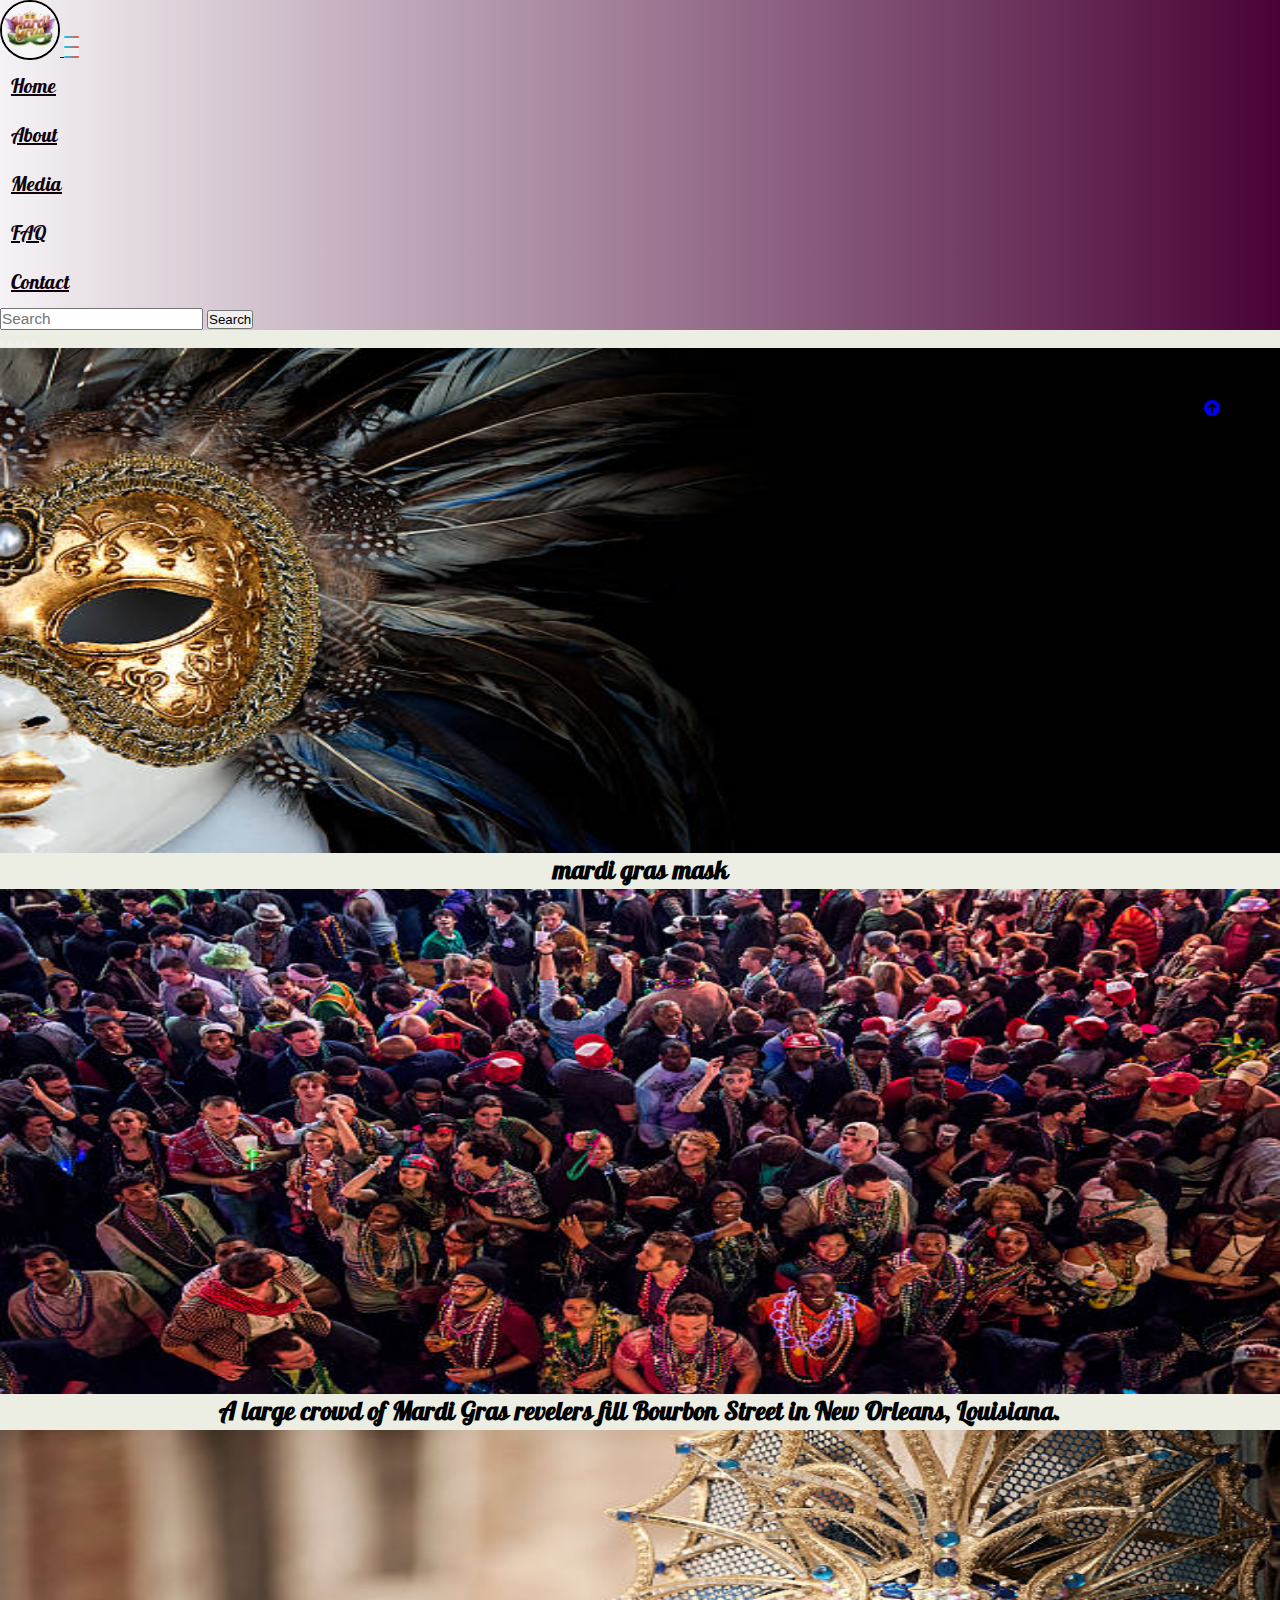
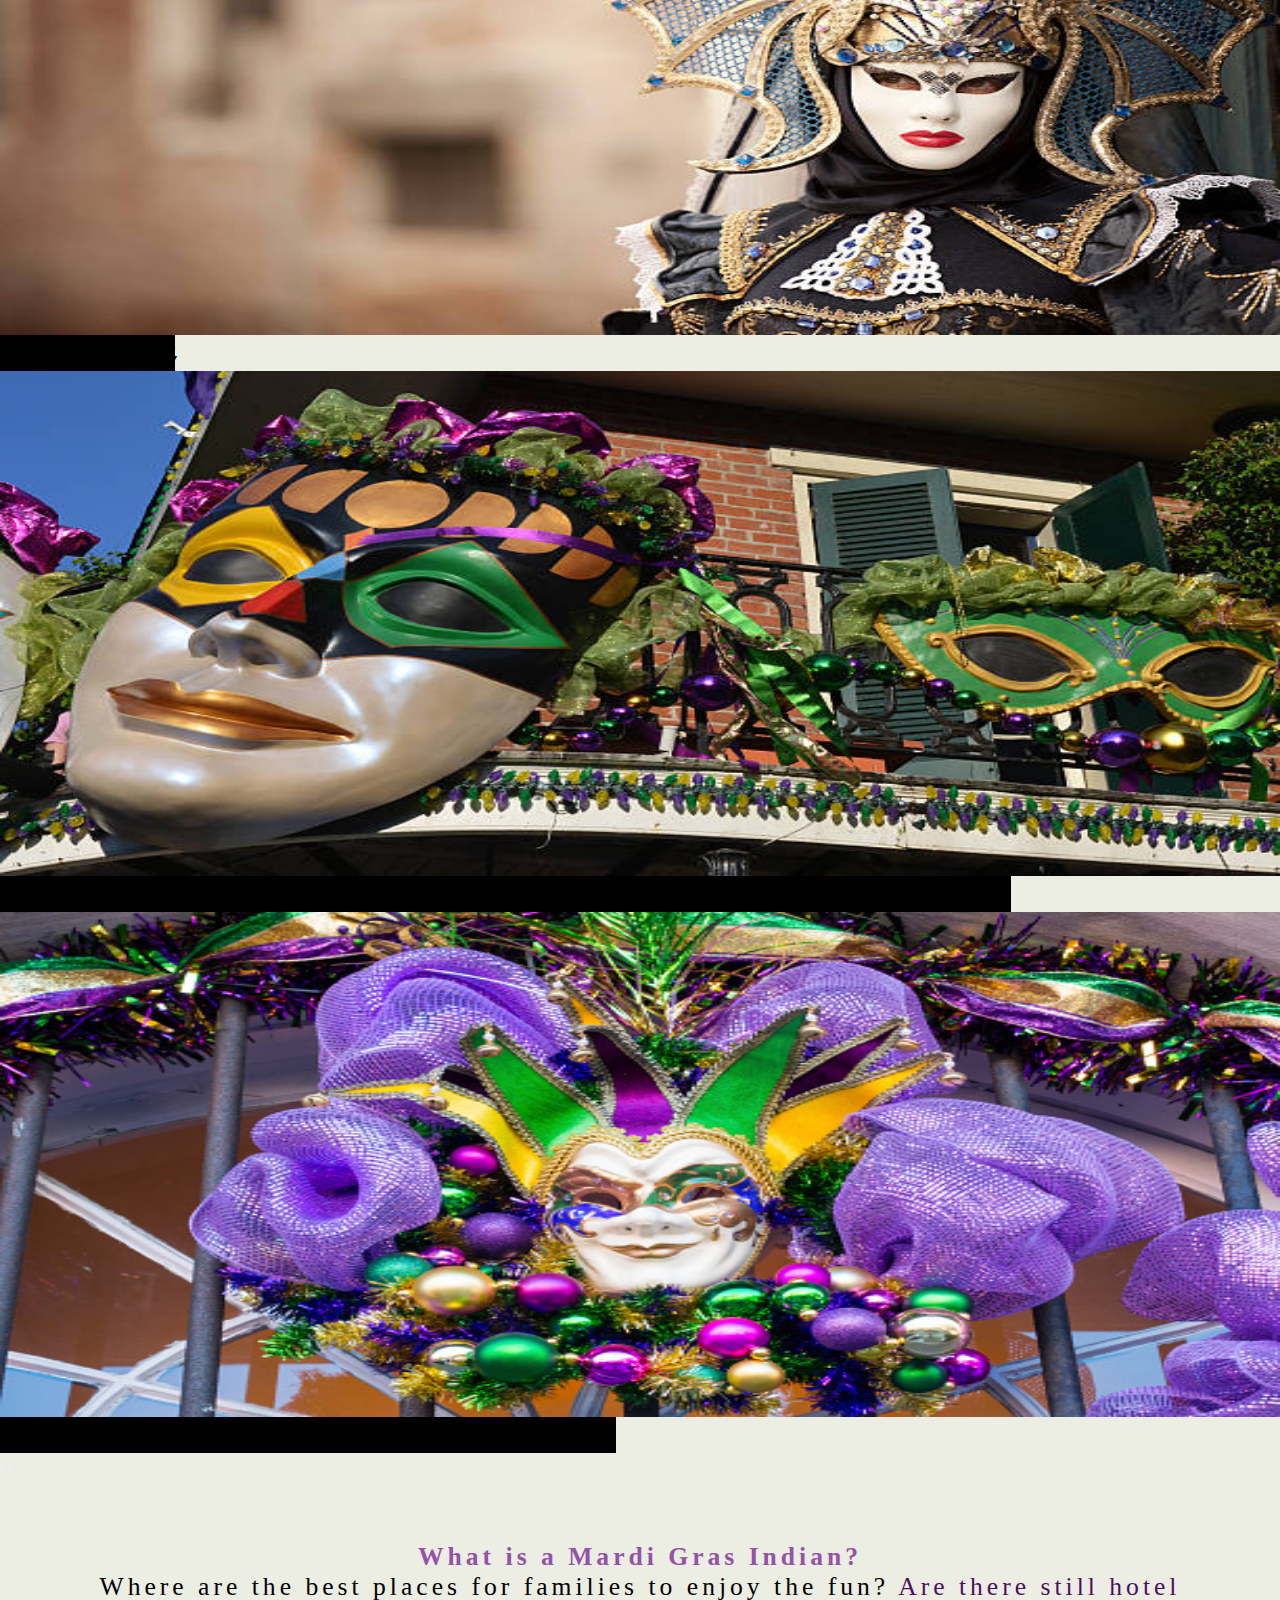
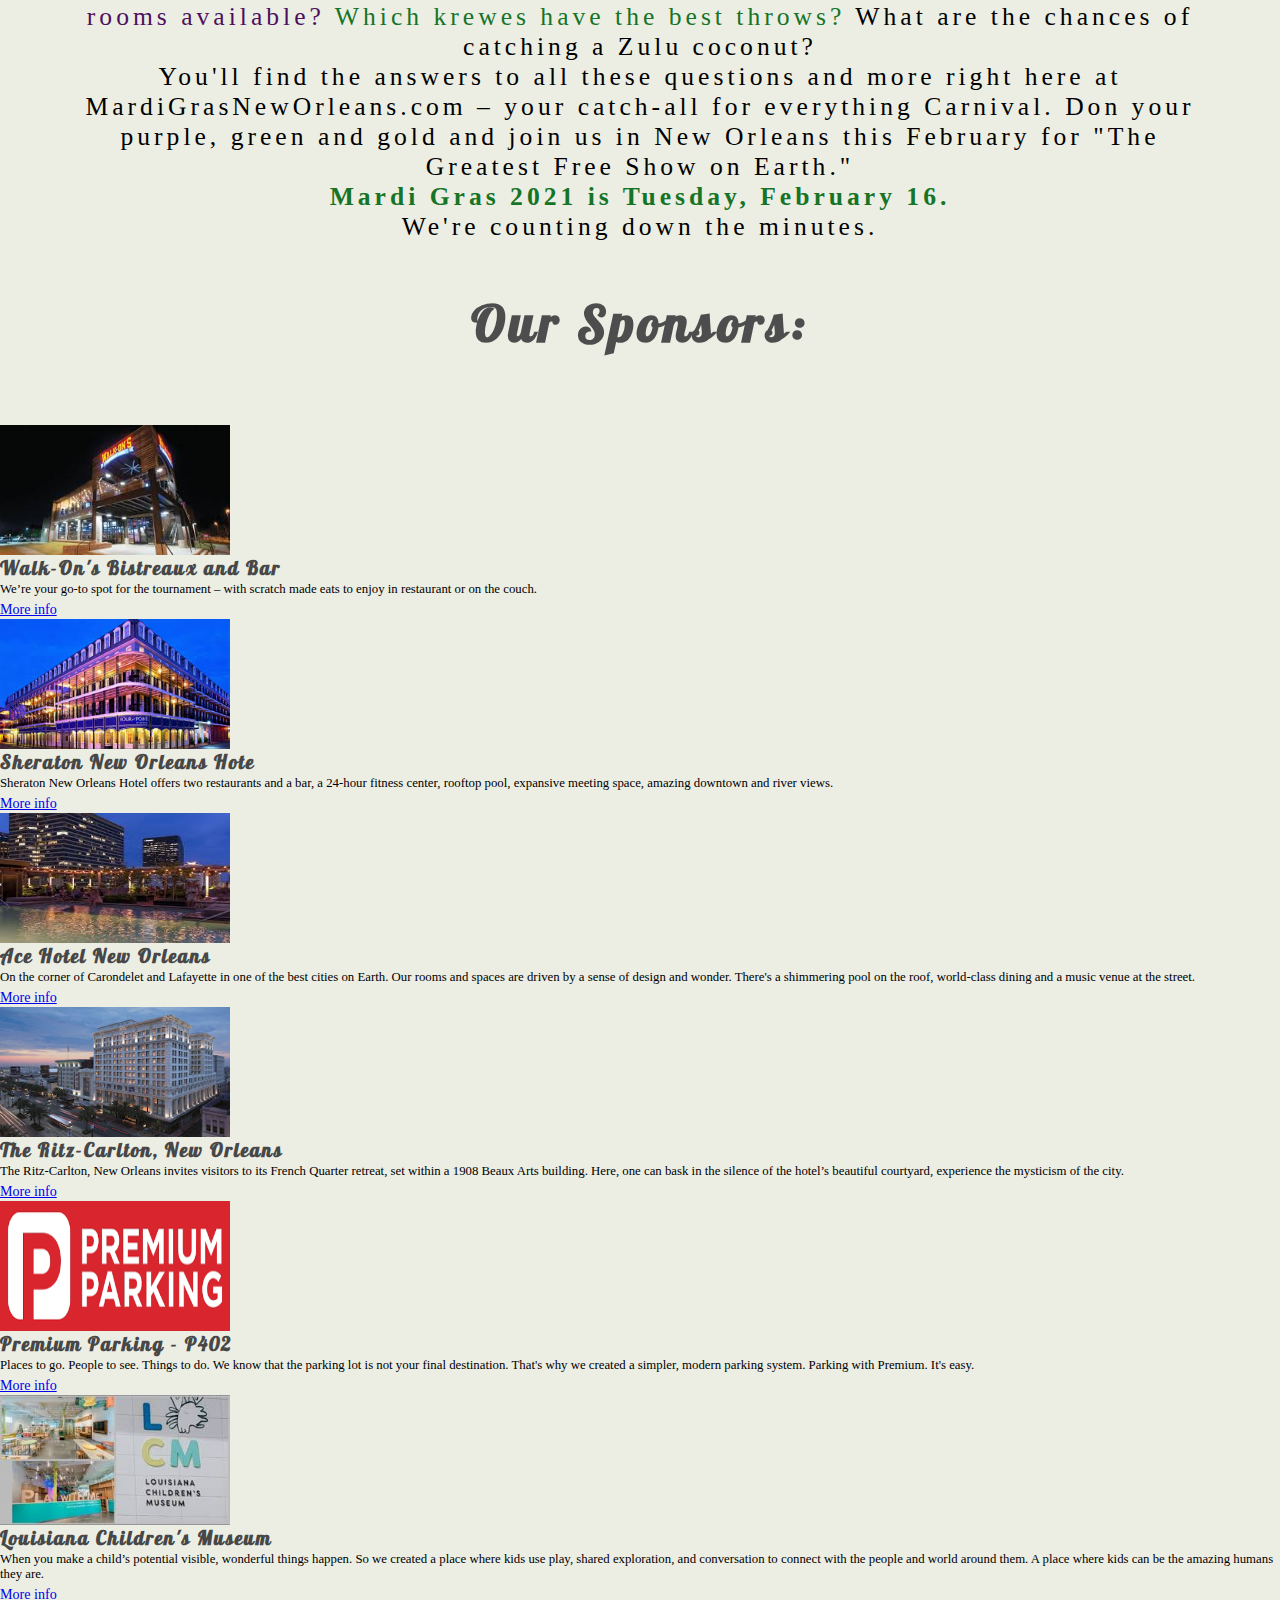
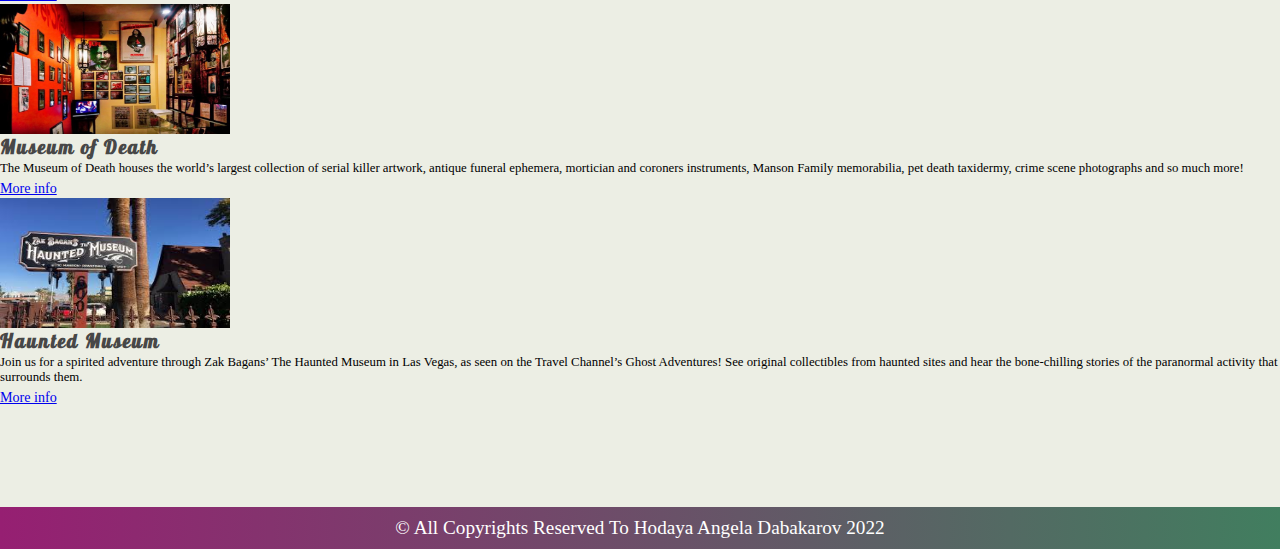
==== index.html @ 9e98347c "first commit" ====
<!doctype html>
<html lang="en">

<head>
    <!-- Required meta tags -->
    <meta charset="utf-8">
    <meta name="viewport" content="width=device-width, initial-scale=1">

    <!-- Bootstrap CSS -->
    <link href="https://cdn.jsdelivr.net/npm/bootstrap@5.1.3/dist/css/bootstrap.min.css" rel="stylesheet"
        integrity="sha384-1BmE4kWBq78iYhFldvKuhfTAU6auU8tT94WrHftjDbrCEXSU1oBoqyl2QvZ6jIW3" crossorigin="anonymous">

    <!-- Bootstrap Icon -->
    <link rel="stylesheet" href="https://cdnjs.cloudflare.com/ajax/libs/font-awesome/6.0.0/css/all.min.css"
        integrity="sha512-9usAa10IRO0HhonpyAIVpjrylPvoDwiPUiKdWk5t3PyolY1cOd4DSE0Ga+ri4AuTroPR5aQvXU9xC6qOPnzFeg=="
        crossorigin="anonymous" referrerpolicy="no-referrer" />

    <!-- css link -->
    <link rel="stylesheet" href="sass/main.css">
    <title>Home | Mardi Gras New Orleans </title>
    <link rel="shortcut icon" href="images/logoM.jpg">
</head>

<body id="index">
    <!-- Top Menu -->
    <header class="sticky-top">
        <nav class="navbar navbar-expand-lg ">
            <div class="container-fluid">
                <!-- Logo -->
                <a href="index.html" class="navbar-brand">
                    <img src="images/logoM.jpg" alt="logo">
                </a>

                <!-- hamburger menu -->
                <button class="navbar-toggler collapsed" type="button" data-bs-toggle="collapse"
                    data-bs-target="#navbarSupportedContent" aria-controls="navbarSupportedContent"
                    aria-expanded="false" aria-label="Toggle navigation">
                    <span class="toggler-icon top-bar"></span>
                    <span class="toggler-icon middle-bar"></span>
                    <span class="toggler-icon bottom-bar"></span>
                </button>


                <div class="collapse navbar-collapse text-center fs-4" id="navbarSupportedContent">
                    <ul class="navbar-nav me-auto">
                        <li class="nav-item">
                            <a class="nav-link active" aria-current="page" href="index.html">Home</a>
                        </li>
                        <li class="nav-item">
                            <a class="nav-link" href="About.html">About</a>
                        </li>
                        <li class="nav-item">
                            <a class="nav-link" href="Media.html">Media</a>
                        </li>
                        <li class="nav-item">
                            <a class="nav-link" href="FAQ.html">FAQ</a>
                        </li>
                        <li class="nav-item">
                            <a class="nav-link" href="Contact.html">Contact</a>
                        </li>
                    </ul>

                    <!-- Search field -->
                    <form class="d-flex">
                        <input class="form-control me-2 " type="search" placeholder="Search" aria-label="Search">
                        <button class="btn btn-outline-primary text-light" type="submit">Search</button>
                    </form>
                </div>
            </div>
        </nav>
    </header>



    <main>
        <section class="slide">
            <!-- Carousel-Photos of Mardi Gras New Orleans -->
            <div id="demo" class="carousel slide" data-bs-ride="carousel">

                <!-- Indicators/dots -->
                <div class="carousel-indicators">
                    <button type="button" data-bs-target="#demo" data-bs-slide-to="0" class="active"></button>
                    <button type="button" data-bs-target="#demo" data-bs-slide-to="1"></button>
                    <button type="button" data-bs-target="#demo" data-bs-slide-to="2"></button>
                    <button type="button" data-bs-target="#demo" data-bs-slide-to="3"></button>
                    <button type="button" data-bs-target="#demo" data-bs-slide-to="4"></button>
                </div>

                <!-- The slideshow/carousel -->
                <div class="carousel-inner">
                    <div class="carousel-item active">
                        <img src="images/bgc3.jpg" alt="mardi gras mask" class="d-block" style="width:100%;
                            height:505px">
                        <div class="carousel-caption">
                            <h3>mardi gras mask</h3>
                        </div>
                    </div>
                    <div class="carousel-item">
                        <img src="images/carousel4.jpg" alt="crowd of Mardi Gras revelers" class="d-block" style="width:100%;
                        height:505px">
                        <div class="carousel-caption">
                            <h3>A large crowd of Mardi Gras revelers fill Bourbon Street in New Orleans, Louisiana.</h3>
                        </div>
                    </div>
                    <div class="carousel-item">
                        <img src="images/bgc2.jpg" alt="mardi gras mask" class="d-block" style="width:100%;
                        height:505px">
                        <div class="carousel-caption">
                            <h3 style="background-color: black; display:inline;">mardi gras mask</h3>
                        </div>
                    </div>
                    <div class="carousel-item">
                        <img src="images/carousel3.jpg" alt="balcony in New Orleans" class="d-block" style="width:100%;
                        height:505px">
                        <div class="carousel-caption">
                            <h3 style="background-color: black; display:inline;">View of a balcony in New Orleans,
                                Louisiana, USA, decorated for carnival celebration of
                                Mardi Gras.</h3>
                        </div>
                    </div>
                    <div class=" carousel-item">
                        <img src="images/photo5.jpg" alt="Mardi Gras mask decor" class="d-block" style="width:100%;
                        height:505px">
                        <div class="carousel-caption">
                            <h3 style="background-color: black;display:inline;">Mardi Gras mask decor on a door in New
                                Orleans,
                                Louisiana.</h3>
                        </div>
                    </div>
                </div>

                <!-- Left and right controls/icons -->
                <button class="carousel-control-prev" type="button" data-bs-target="#demo" data-bs-slide="prev">
                    <span class="carousel-control-prev-icon"></span>
                </button>
                <button class="carousel-control-next" type="button" data-bs-target="#demo" data-bs-slide="next">
                    <span class="carousel-control-next-icon"></span>
                </button>
            </div>

            <!--MobilePictures  -->
            <div class="MobilePictures">
                <div class="container-fluid">
                    <img src="images/bgc3.jpg" style="width: 100%;" alt="Mardi Gras" class="img-fluid
                                data-wow-delay=0.3s">
                </div>
            </div>
        </section>

        <section>
            <!-- info section -->
            <p id="info" style="margin-top:7px;"> <span style="font-weight: bold;color: #9453a6;"> What is a Mardi Gras
                    Indian?</span>
                <br> Where are the
                best
                places for families to
                enjoy the fun?
                <span style="color: #4d0f5e;"> Are there still hotel rooms available? </span> <span
                    style="color: #167426;">
                    Which krewes
                    have the best throws?
                </span> What are
                the chances of
                catching a Zulu coconut?
                <br>

                You'll find the answers to all these questions and more right here
                at MardiGrasNewOrleans.com
                – your
                catch-all for everything Carnival. Don your purple, green and gold and join us in New Orleans
                this
                February for "The Greatest Free Show on Earth."

                <br>
                <span style=" font-weight: bold; color: #167426;"> Mardi Gras 2021 is Tuesday,
                    February 16.</span>
                <br> We're
                counting down the
                minutes.
            </p>
        </section>

        <!-- Sponsors -->
        <section class="sponsersPart">
            <article>
                <h1 id="Sponsors">Our Sponsors:</h1>
                <div class="container">

                    <div
                        class=" d-flex justify-content-evenly row row-cols-1 row-cols-sm-2 row-cols-md-3 row-cols-lg-4 row-cols-xl-5">


                        <div class="col mb-4 ">
                            <div class="card ">
                                <img src="images/Walk-On's Bistreaux and Bar.jpg" class="card-img-top"
                                    alt="Walk-On's Bistreaux and Bar">
                                <div class="card-body">
                                    <h2 class="card-title">Walk-On's Bistreaux and Bar</h2>
                                    <p class="card-text">We’re your go-to spot for the tournament – with scratch made
                                        eats
                                        to
                                        enjoy
                                        in restaurant or on the couch.</p>
                                    <a href="https://walk-ons.com/" class="btn mt-2 btn-outline-primary"
                                        style="font-size: 1.1vw;" target="_blank">More
                                        info</a>
                                </div>
                            </div>
                        </div>
                        <div class="col mb-4">
                            <div class="card">
                                <img src="images/Sheraton New Orleans Hotel.jpg" class="card-img-top"
                                    alt="Sheraton New Orleans Hote">
                                <div class="card-body">
                                    <h2 class="card-title">Sheraton New Orleans Hote</h2>
                                    <p class="card-text"> Sheraton New Orleans Hotel offers two restaurants and a
                                        bar, a
                                        24-hour
                                        fitness center, rooftop pool, expansive meeting space, amazing downtown and
                                        river
                                        views.
                                    </p>
                                    <a href="https://www.marriott.com/en-us/hotels/msyis-sheraton-new-orleans-hotel/overview/?scid=bb1a189a-fec3-4d19-a255-54ba596febe2&y_source=1_MTUwMjgzMC03MTUtbG9jYXRpb24ud2Vic2l0ZQ%3D%3D"
                                        class="btn mt-2 btn-outline-primary" style="font-size: 1.1vw;"
                                        target="_blank">More info</a>
                                </div>
                            </div>
                        </div>
                        <div class="col mb-4">
                            <div class="card">

                                <img src="images/Ace Hotel New Orleans2.jpg" class="card-img-top"
                                    alt="Ace Hotel New Orleans">
                                <div class="card-body">
                                    <h2 class="card-title">Ace Hotel New Orleans</h2>
                                    <p class="card-text">On the corner of Carondelet and Lafayette in one of the
                                        best
                                        cities
                                        on
                                        Earth. Our rooms and spaces are driven by a sense of design and wonder.
                                        There's
                                        a
                                        shimmering pool on the roof, world-class dining and a music venue at the
                                        street.
                                    </p>
                                    <a href="https://www.neworleans.com/listing/ace-hotel-new-orleans/29292/"
                                        class="btn  mt-2 btn-outline-primary" style="font-size: 1.1vw;"
                                        target="_blank">More info</a>
                                </div>
                            </div>
                        </div>
                    </div>

                    <div
                        class=" d-flex justify-content-evenly row row-cols-1 row-cols-sm-2 row-cols-md-3 row-cols-lg-4 row-cols-xl-5">

                        <div class="col mb-4">
                            <div class="card">
                                <img src="images/The Ritz-Carlton, New Orleans.jpg" class="card-img-top"
                                    alt="The Ritz-Carlton, New Orleans">
                                <div class="card-body">
                                    <h2 class="card-title">The Ritz-Carlton, New Orleans</h2>
                                    <p class="card-text">The Ritz-Carlton, New Orleans invites visitors to
                                        its
                                        French
                                        Quarter
                                        retreat, set within a 1908 Beaux Arts building. Here, one can bask
                                        in
                                        the
                                        silence of
                                        the
                                        hotel’s beautiful courtyard, experience the mysticism of the city.
                                    </p>
                                    <a href="https://www.ritzcarlton.com/en/hotels/new-orleans"
                                        class="btn  mt-2 btn-outline-primary" style="font-size: 1.1vw;"
                                        target="_blank">More
                                        info</a>
                                </div>
                            </div>
                        </div>



                        <div class="col mb-4">
                            <div class="card">
                                <img src="images/Premium Parking - P402.png" class="card-img-top"
                                    alt="Premium Parking - P402">
                                <div class="card-body">
                                    <h2 class="card-title">Premium Parking - P402</h2>
                                    <p class="card-text">Places to go. People to see. Things to do. We know
                                        that
                                        the
                                        parking
                                        lot
                                        is not your final destination. That's why we created a simpler,
                                        modern
                                        parking
                                        system.
                                        Parking with Premium. It's easy. </p>
                                    <a href="https://www.premiumparking.com/P0402" class="btn mt-2 btn-outline-primary"
                                        style="font-size: 1.1vw;" target="_blank">More
                                        info</a>
                                </div>
                            </div>
                        </div>

                        <div class="col mb-4">
                            <div class="card">
                                <img src="images/Louisiana Children's Museum.jpg" class="card-img-top"
                                    alt="Louisiana Children's Museum">
                                <div class="card-body">
                                    <h2 class="card-title">Louisiana Children's Museum</h2>
                                    <p class="card-text">When you make a child’s potential visible,
                                        wonderful
                                        things
                                        happen.
                                        So
                                        we created a place where kids use play, shared exploration, and
                                        conversation
                                        to
                                        connect
                                        with the people and world around them. A place where kids can be
                                        the
                                        amazing
                                        humans
                                        they
                                        are.</p>
                                    <a href="https://lcm.org/" class="btn mt-2 btn-outline-primary"
                                        style="font-size: 1.1vw;" target="_blank">More
                                        info</a>
                                </div>
                            </div>
                        </div>
                    </div>

                    <div
                        class=" d-flex justify-content-evenly row row-cols-1 row-cols-sm-2 row-cols-md-3 row-cols-lg-4 row-cols-xl-5">

                        <div class="col mb-4">
                            <div class="card">
                                <img src="images/Museum of Death.jpg" class="card-img-top" alt="Museum of Death">
                                <div class="card-body">
                                    <h2 class="card-title">Museum of Death</h2>
                                    <p class="card-text">The Museum of Death houses the world’s
                                        largest
                                        collection
                                        of
                                        serial
                                        killer artwork, antique funeral ephemera, mortician and
                                        coroners
                                        instruments,
                                        Manson
                                        Family memorabilia, pet death taxidermy, crime scene
                                        photographs
                                        and
                                        so
                                        much
                                        more!
                                    </p>
                                    <a href="http://www.museumofdeath.net/" style="font-size: 1.1vw;"
                                        class="btn mt-2 btn-outline-primary" target="_blank">More
                                        info</a>
                                </div>
                            </div>
                        </div>

                        <div class="col mb-4">
                            <div class="card">
                                <img src="images/Haunted Museum.jpg" class="card-img-top" alt="Haunted Museum">
                                <div class="card-body">
                                    <h2 class="card-title"> Haunted Museum</h2>
                                    <p class="card-text">Join us for a spirited adventure
                                        through
                                        Zak
                                        Bagans’
                                        The
                                        Haunted
                                        Museum
                                        in Las Vegas, as seen on the Travel Channel’s Ghost
                                        Adventures!
                                        See
                                        original
                                        collectibles from haunted sites and hear the
                                        bone-chilling
                                        stories
                                        of
                                        the
                                        paranormal
                                        activity that surrounds them.</p>
                                    <a href="https://thehauntedmuseum.com/" style="font-size: 1.1vw;"
                                        class="btn mt-2 btn-outline-primary" target="_blank">More
                                        info</a>
                                </div>
                            </div>
                        </div>
                    </div>
            </article>
        </section>


        <!-- Arrow top page -->
        <div class="container">
            <div class="arrow">
                <a href="#top"><i class="fa-solid fa-circle-arrow-up"></i></a>
            </div>
        </div>
    </main>

    <!-- site footer -->
    <footer>
        <div class="container-fluid fluid" text-center p-3>
            &copy; All Copyrights Reserved To Hodaya Angela Dabakarov 2022
        </div>
    </footer>


    <script src="https://cdn.jsdelivr.net/npm/bootstrap@5.1.3/dist/js/bootstrap.bundle.min.js"
        integrity="sha384-ka7Sk0Gln4gmtz2MlQnikT1wXgYsOg+OMhuP+IlRH9sENBO0LRn5q+8nbTov4+1p" crossorigin="anonymous">
    </script>
</body>

</html>
---- sass/main.css ----
@import url("https://fonts.googleapis.com/css2?family=Henny+Penny&family=Lato:wght@300&display=swap");
@import url("https://fonts.googleapis.com/css2?family=Lato:wght@300&family=Roboto+Serif:ital,wght@1,200&display=swap");
@import url("https://fonts.googleapis.com/css2?family=Henny+Penny&family=Pattaya&display=swap");
.navbar-toggler {
  width: 15px;
  height: 20px;
  position: relative;
  -webkit-transition: .5s ease-in-out;
  transition: .5s ease-in-out;
}

.navbar-toggler,
.navbar-toggler:focus,
.navbar-toggler:active,
.navbar-toggler-icon:focus {
  outline: none;
  -webkit-box-shadow: none;
          box-shadow: none;
  border: 0;
  position: relative;
}

.navbar-toggler span {
  margin: 0;
  padding: 0;
}

.toggler-icon {
  display: block;
  position: absolute;
  height: 2px;
  width: 100%;
  background: #d3531a;
  border-radius: 1px;
  opacity: 1;
  left: 0;
  -webkit-transform: rotate(0deg);
          transform: rotate(0deg);
  -webkit-transition: .25s ease-in-out;
  transition: .25s ease-in-out;
}

.middle-bar {
  margin-top: 0px;
}

/* State when the navbar is collapsed */
.navbar-toggler.collapsed .top-bar {
  position: absolute;
  top: 0px;
  -webkit-transform: rotate(0deg);
          transform: rotate(0deg);
}

.navbar-toggler.collapsed .middle-bar {
  opacity: 1;
  position: absolute;
  top: 10px;
  filter: alpha(opacity=100);
}

.navbar-toggler.collapsed .bottom-bar {
  position: absolute;
  top: 20px;
  -webkit-transform: rotate(0deg);
          transform: rotate(0deg);
}

/* when navigation is clicked */
.navbar-toggler .top-bar {
  top: inherit;
  -webkit-transform: rotate(135deg);
          transform: rotate(135deg);
}

.navbar-toggler .middle-bar {
  opacity: 0;
  top: inherit;
  filter: alpha(opacity=0);
}

.navbar-toggler .bottom-bar {
  top: inherit;
  -webkit-transform: rotate(-135deg);
          transform: rotate(-135deg);
}

/* Color of 3 lines */
.navbar-toggler.collapsed .toggler-icon {
  background: linear-gradient(263deg, #fc4a4a 0%, #00d4ff 100%);
}

header {
  background-image: -webkit-gradient(linear, left top, right top, from(#f5f3f5), to(#490236));
  background-image: linear-gradient(to right, #f5f3f5, #490236);
}

.navbar {
  padding-bottom: 0;
  padding-top: 0;
}

.navbar-collapse {
  margin-top: 3px;
}

.nav-link {
  color: #0f010d;
}

.nav-link:hover {
  color: #62680d;
  border-style: inset;
  font-size: medium;
}

.nav-item {
  padding: 10px;
  font-family: Pattaya;
  margin: 1px;
  font-size: 20px;
}

.nav-item:hover {
  font-family: Henny Penny;
}

h1 {
  font-family: Henny Penny;
  font-size: 2vw;
}

h3 {
  font-family: Pattaya;
  text-align: left;
  font-size: 2vw;
}

.sponsersPart h2 {
  font-size: 1.5vw;
}

.sponsersPart p {
  font-size: 1vw;
}

#Sponsors {
  text-align: center;
}

#Sponsors,
.MediaPictures h1,
.video h1,
.ftco-section h1 {
  font-size: 4vw;
  font-weight: bold;
  letter-spacing: 4px;
  cursor: pointer;
  font-family: Pattaya;
  -webkit-text-decoration-line: overline underline;
          text-decoration-line: overline underline;
}

#Sponsors,
.MediaPictures h1,
.video h1,
.ftco-section h1 {
  padding: 64px;
  background: -webkit-gradient(linear, left top, right top, color-stop(0, #4d4d4d), color-stop(10%, white), color-stop(20%, #4d4d4d));
  background: linear-gradient(to right, #4d4d4d 0, white 10%, #4d4d4d 20%);
  -webkit-background-clip: text;
  -webkit-text-fill-color: transparent;
  -webkit-animation: shine 5s infinite linear;
          animation: shine 5s infinite linear;
  margin-top: -80px;
}

@-webkit-keyframes shine {
  0% {
    background-position: 0;
  }
  60% {
    background-position: 850px;
  }
  100% {
    background-position: 850px;
  }
}

@keyframes shine {
  0% {
    background-position: 0;
  }
  60% {
    background-position: 850px;
  }
  100% {
    background-position: 850px;
  }
}

.About {
  font-family: Henny Penny;
  font-size: 6vw;
  -webkit-transform: rotate(-30deg);
          transform: rotate(-30deg);
  color: rgba(255, 255, 255, 0.767);
}

h2 {
  color: #474747;
  font-weight: bold;
  letter-spacing: 2px;
  cursor: pointer;
  font-family: Pattaya;
  text-align: left;
  font-size: 2vw;
}

h2 {
  -webkit-transition: 0.5s ease-out;
  transition: 0.5s ease-out;
}

h2:hover :nth-child(1) {
  margin-right: 5px;
}

h2:hover :nth-child(1):after {
  content: "'";
}

h2:hover :nth-child(2) {
  margin-left: 30px;
}

h2:hover {
  color: #fff;
  text-shadow: 0 0 10px #380331, 0 0 20px #250421, 0 0 40px #2e032a;
}

.ftco-section .label,
.form-control {
  font-size: 1.2vw;
}

* {
  margin: 0;
  padding: 0;
  -webkit-box-sizing: border-box;
          box-sizing: border-box;
}

body {
  font-family: Roboto;
  background: rgba(214, 219, 199, 0.473);
}

.carousel-inner h3 {
  text-align: center;
}

#info {
  font-size: 2vw;
  letter-spacing: 4px;
  font-family: Roboto;
  text-align: center;
}

#info {
  padding: 64px;
  -webkit-animation: an 3s ease-out 1 both;
          animation: an 3s ease-out 1 both;
  margin-top: -80px;
}

@-webkit-keyframes an {
  from {
    opacity: 0;
    -webkit-transform: perspective(500px) translate3d(-35px, -40px, -150px) rotate3d(1, -1, 0, 35deg);
            transform: perspective(500px) translate3d(-35px, -40px, -150px) rotate3d(1, -1, 0, 35deg);
  }
  to {
    opacity: 1;
    -webkit-transform: perspective(500px) translate3d(0, 0, 0);
            transform: perspective(500px) translate3d(0, 0, 0);
  }
}

@keyframes an {
  from {
    opacity: 0;
    -webkit-transform: perspective(500px) translate3d(-35px, -40px, -150px) rotate3d(1, -1, 0, 35deg);
            transform: perspective(500px) translate3d(-35px, -40px, -150px) rotate3d(1, -1, 0, 35deg);
  }
  to {
    opacity: 1;
    -webkit-transform: perspective(500px) translate3d(0, 0, 0);
            transform: perspective(500px) translate3d(0, 0, 0);
  }
}

.container .arrow {
  position: fixed;
  top: 400px;
  right: 60px;
}

.card {
  background-color: rgba(245, 245, 220, 0);
  border: 0;
  font-size: 1.5vw;
  font-family: Roboto;
}

#Mayor .btn {
  background-color: rgba(20, 75, 41, 0.925);
  color: #f0e5e5;
  border: none;
  font-size: 1.3vw;
}

#Mayor .btn:hover {
  background-color: rgba(102, 139, 14, 0.507);
  color: black;
  border: none;
}

#Mayor p {
  font-size: 1.3vw;
  margin-top: 6px;
}

.offcanvas {
  max-width: 50%;
}

#Mayor .container {
  width: 100%;
  height: auto;
}

.FAQ p {
  font-size: 1.2vw;
}

.FAQ .accordion-body, .accordion-button {
  font-size: 1.2vw;
}

.Faq .accordion-button {
  background-color: rgba(102, 7, 73, 0.74);
  color: #fff;
  border-radius: 5px;
}

.Faq .accordion-button:hover {
  background-color: rgba(48, 146, 35, 0.315);
  color: black;
}

.FAQ .container {
  width: 50%;
  padding: 5px;
}

.accordion-item {
  padding: 5px;
  background-color: rgba(245, 245, 220, 0);
  border: none;
}

.MediaPictures {
  margin-top: 50px;
}

.glow {
  font-size: 4vw;
  color: rgba(12, 3, 3, 0.527);
  text-align: center;
  -webkit-animation: glow 1s ease-in-out infinite alternate;
          animation: glow 1s ease-in-out infinite alternate;
}

@-webkit-keyframes glow {
  from {
    text-shadow: 0 0 10px #fff, 0 0 20px #fff, 0 0 30px #080406, 0 0 40px #36041d, 0 0 50px #1f0d16, 0 0 60px #33021b, 0 0 70px #11040a;
  }
  to {
    text-shadow: 0 0 20px #fff, 0 0 30px #0f5320, 0 0 40px #045719, 0 0 50px #034918, 0 0 60px #076129, 0 0 70px #065530, 0 0 80px #04442a;
  }
}

.row > .column {
  padding: 0 8px;
}

.row:after {
  content: "";
  display: table;
  clear: both;
}

.column {
  float: left;
  width: 25%;
}

/* The Modal (background) */
.modal {
  display: none;
  position: fixed;
  z-index: 1;
  padding-top: 100px;
  left: 0;
  top: 0;
  width: 100%;
  height: 100%;
  overflow: auto;
  background-color: black;
}

/* Modal Content */
.modal-content {
  position: relative;
  background-color: #fefefe;
  margin: auto;
  padding: 0;
  width: 90%;
  max-width: 1200px;
}

/* The Close Button */
.close {
  color: white;
  position: absolute;
  top: 60px;
  right: 25px;
  font-size: 35px;
  font-weight: bold;
}

.close:hover,
.close:focus {
  color: #999;
  text-decoration: none;
  cursor: pointer;
}

.mySlides {
  display: none;
}

.cursor {
  cursor: pointer;
}

/* Next & previous buttons */
.prev,
.next {
  cursor: pointer;
  position: absolute;
  top: 50%;
  width: auto;
  padding: 16px;
  margin-top: -50px;
  color: white;
  font-weight: bold;
  font-size: 20px;
  -webkit-transition: 0.6s ease;
  transition: 0.6s ease;
  border-radius: 0 3px 3px 0;
  -moz-user-select: none;
   -ms-user-select: none;
       user-select: none;
  -webkit-user-select: none;
}

/* Position the "next button" to the right */
.next {
  right: 0;
  border-radius: 3px 0 0 3px;
}

/* On hover, add a black background color with a little bit see-through */
.prev:hover,
.next:hover {
  background-color: rgba(0, 0, 0, 0.8);
}

/* Number text (1/3 etc) */
.numbertext {
  color: #f2f2f2;
  font-size: 12px;
  padding: 8px 12px;
  position: absolute;
  top: 0;
}

img {
  margin-bottom: -4px;
  width: 100%;
  height: auto;
}

.caption-container {
  text-align: center;
  background-color: black;
  padding: 2px 16px;
  color: white;
}

img.hover-shadow {
  -webkit-transition: 0.3s;
  transition: 0.3s;
}

.hover-shadow:hover {
  -webkit-box-shadow: 0 4px 8px 0 rgba(0, 0, 0, 0.2), 0 6px 20px 0 rgba(0, 0, 0, 0.19);
          box-shadow: 0 4px 8px 0 rgba(0, 0, 0, 0.2), 0 6px 20px 0 rgba(0, 0, 0, 0.19);
}

.myModal {
  width: 100%;
  height: auto;
}

.video h3 {
  font-size: 1.2vw;
  text-align: center;
}

.video .col {
  text-align: center;
  margin-bottom: 50px;
}

textarea {
  width: 400px;
  height: 95px;
  resize: none;
}

.contact .container {
  margin-left: auto;
  margin-right: auto;
}

.form-group .btn {
  font-size: 1.3vw;
}

.question {
  font-weight: 600;
}

.answers {
  margin-bottom: 20px;
}

#submit {
  font-size: 15px;
  background-color: #10513f;
  color: #fff;
  border: 0px;
  border-radius: 3px;
  padding: 10px;
  cursor: pointer;
  margin-bottom: 15px;
}

#submit:hover {
  background-color: #3a8;
}

.quiz {
  text-align: center;
  margin-top: 50px;
}

#quizImage img {
  width: 80px;
  height: 80px;
  border-radius: 15px 5px 15px 5px;
  position: relative;
  -webkit-animation: mymove 55s infinite;
          animation: mymove 55s infinite;
  -webkit-transition: -webkit-transform .2s;
  transition: -webkit-transform .2s;
  transition: transform .2s;
  transition: transform .2s, -webkit-transform .2s;
  /* Animation */
  margin: 0 auto;
  opacity: 0.8;
}

#quizImage img:hover {
  -webkit-transform: scale(1.5);
          transform: scale(1.5);
  margin-top: 20px;
  opacity: 1;
}

@-webkit-keyframes mymove {
  from {
    left: 0px;
  }
  to {
    left: 95%;
  }
}

@keyframes mymove {
  from {
    left: 0px;
  }
  to {
    left: 95%;
  }
}

img[src^='images/logo'] {
  height: 60px;
  width: 60px;
  border: 2px solid black;
  border-radius: 50%;
}

img[src^='images/logo']:hover {
  -webkit-transform: rotate(-20deg);
          transform: rotate(-20deg);
  -webkit-transition: -webkit-transform .5s;
  transition: -webkit-transform .5s;
  transition: transform .5s;
  transition: transform .5s, -webkit-transform .5s;
}

.sponsersPart img[src^='images/'] {
  width: 230px;
  height: 130px;
  margin-left: auto;
  margin-right: auto;
}

#Mayor img[src^='images/orleans'] {
  display: block;
  margin-left: auto;
  margin-right: auto;
  width: 100%;
  height: auto;
}

img[src^='images/LaToya'] {
  width: 100%;
  height: auto;
  margin-bottom: 5px;
}

.parallax {
  /* The image used */
  background-image: url("../images/photo5.jpg");
  /* Set a specific height */
  min-height: 650px;
  /* Create the parallax scrolling effect */
  background-attachment: fixed;
  background-position: center;
  background-repeat: no-repeat;
  background-size: cover;
  opacity: 0.65;
  max-width: 100%;
  height: auto;
}

.parallax1 {
  /* The image used */
  background-image: url("../images/bgc.jpg");
  /* Set a specific height */
  min-height: 670px;
  /* Create the parallax scrolling effect */
  background-attachment: fixed;
  background-position: center;
  background-repeat: no-repeat;
  background-size: cover;
  opacity: 0.65;
  max-width: 100%;
  height: auto;
}

.parallax2 {
  /* The image used */
  background-image: url("../images/bgc2.jpg");
  /* Set a specific height */
  min-height: 500px;
  /* Create the parallax scrolling effect */
  background-attachment: fixed;
  background-position: center;
  background-repeat: no-repeat;
  background-size: cover;
  opacity: 0.65;
  max-width: 100%;
  height: auto;
}

.parallax3 {
  /* The image used */
  background-image: url("../images/bgc3.jpg");
  /* Set a specific height */
  min-height: 500px;
  /* Create the parallax scrolling effect */
  background-attachment: fixed;
  background-position: center;
  background-repeat: no-repeat;
  background-size: cover;
  opacity: 0.65;
  max-width: 100%;
  height: auto;
}

.parallax4 {
  /* The image used */
  background-image: url("../images/bgc4.jpg");
  /* Set a specific height */
  min-height: 1000px;
  /* Create the parallax scrolling effect */
  background-attachment: fixed;
  background-position: center;
  background-repeat: no-repeat;
  background-size: cover;
  opacity: 0.65;
  max-width: 100%;
  height: auto;
}

.MediaPictures .row img[src^='images/photo'] {
  display: block;
  margin-left: auto;
  margin-right: auto;
  max-width: 100%;
  height: auto;
  width: 300px;
  height: 200px;
  cursor: pointer;
  border: 5px solid white;
  border-radius: 15px;
  opacity: .8;
}

.col img[src^='images/photo']:hover {
  -webkit-transition: 0.3s;
  transition: 0.3s;
  opacity: 1;
}

.mySlides img[src^='images/photo'] {
  padding: 0;
  margin: 0;
  border: 0;
  outline: none;
  vertical-align: top;
  max-width: 100%;
  height: 500px;
  border: 2px solid white;
}

.img-fluid img[src^='images/photo'] {
  top: -200px;
}

img[src^='images/contactUs'] {
  width: 100%;
  height: auto;
  margin-top: 40px;
  display: block;
  margin-left: auto;
  margin-right: auto;
}

img[src^='images/contactUs']:hover {
  /* Start the shake animation and make the animation last for 0.5 seconds */
  -webkit-animation: shake 0.5s;
          animation: shake 0.5s;
  /* When the animation is finished, start again */
  -webkit-animation-iteration-count: infinite;
          animation-iteration-count: infinite;
}

@-webkit-keyframes shake {
  0% {
    -webkit-transform: translate(1px, 1px) rotate(0deg);
            transform: translate(1px, 1px) rotate(0deg);
  }
  10% {
    -webkit-transform: translate(-1px, -2px) rotate(-1deg);
            transform: translate(-1px, -2px) rotate(-1deg);
  }
  20% {
    -webkit-transform: translate(-3px, 0px) rotate(1deg);
            transform: translate(-3px, 0px) rotate(1deg);
  }
  30% {
    -webkit-transform: translate(3px, 2px) rotate(0deg);
            transform: translate(3px, 2px) rotate(0deg);
  }
  40% {
    -webkit-transform: translate(1px, -1px) rotate(1deg);
            transform: translate(1px, -1px) rotate(1deg);
  }
  50% {
    -webkit-transform: translate(-1px, 2px) rotate(-1deg);
            transform: translate(-1px, 2px) rotate(-1deg);
  }
  60% {
    -webkit-transform: translate(-3px, 1px) rotate(0deg);
            transform: translate(-3px, 1px) rotate(0deg);
  }
  70% {
    -webkit-transform: translate(3px, 1px) rotate(-1deg);
            transform: translate(3px, 1px) rotate(-1deg);
  }
  80% {
    -webkit-transform: translate(-1px, -1px) rotate(1deg);
            transform: translate(-1px, -1px) rotate(1deg);
  }
  90% {
    -webkit-transform: translate(1px, 2px) rotate(0deg);
            transform: translate(1px, 2px) rotate(0deg);
  }
  100% {
    -webkit-transform: translate(1px, -2px) rotate(-1deg);
            transform: translate(1px, -2px) rotate(-1deg);
  }
}

@keyframes shake {
  0% {
    -webkit-transform: translate(1px, 1px) rotate(0deg);
            transform: translate(1px, 1px) rotate(0deg);
  }
  10% {
    -webkit-transform: translate(-1px, -2px) rotate(-1deg);
            transform: translate(-1px, -2px) rotate(-1deg);
  }
  20% {
    -webkit-transform: translate(-3px, 0px) rotate(1deg);
            transform: translate(-3px, 0px) rotate(1deg);
  }
  30% {
    -webkit-transform: translate(3px, 2px) rotate(0deg);
            transform: translate(3px, 2px) rotate(0deg);
  }
  40% {
    -webkit-transform: translate(1px, -1px) rotate(1deg);
            transform: translate(1px, -1px) rotate(1deg);
  }
  50% {
    -webkit-transform: translate(-1px, 2px) rotate(-1deg);
            transform: translate(-1px, 2px) rotate(-1deg);
  }
  60% {
    -webkit-transform: translate(-3px, 1px) rotate(0deg);
            transform: translate(-3px, 1px) rotate(0deg);
  }
  70% {
    -webkit-transform: translate(3px, 1px) rotate(-1deg);
            transform: translate(3px, 1px) rotate(-1deg);
  }
  80% {
    -webkit-transform: translate(-1px, -1px) rotate(1deg);
            transform: translate(-1px, -1px) rotate(1deg);
  }
  90% {
    -webkit-transform: translate(1px, 2px) rotate(0deg);
            transform: translate(1px, 2px) rotate(0deg);
  }
  100% {
    -webkit-transform: translate(1px, -2px) rotate(-1deg);
            transform: translate(1px, -2px) rotate(-1deg);
  }
}

img[src^='images/QuestionMark'] {
  width: 100%;
  height: auto;
  width: 150px;
}

img[src^='images/QuestionMark']:hover {
  -webkit-transition: -webkit-transform 2s;
  transition: -webkit-transform 2s;
  transition: transform 2s;
  transition: transform 2s, -webkit-transform 2s;
  -webkit-transform: rotateY(360deg);
          transform: rotateY(360deg);
}

.contact-wrap {
  width: 70%;
  margin-left: auto;
  margin-right: auto;
}

.AboutF .fluid {
  margin-top: 0px;
  font-size: 1.5vw;
  font-family: Roboto;
  background-image: -webkit-gradient(linear, left top, right top, from(#961f72), to(#417e5f));
  background-image: linear-gradient(to right, #961f72, #417e5f);
  color: white;
  text-align: center;
  padding: 10px;
}

footer .fluid {
  margin-top: 100px;
  font-size: 1.5vw;
  font-family: Roboto;
  background-image: -webkit-gradient(linear, left top, right top, from(#961f72), to(#417e5f));
  background-image: linear-gradient(to right, #961f72, #417e5f);
  color: white;
  text-align: center;
  padding: 10px;
}

@media (max-width: 767px) {
  .slide .carousel {
    display: none;
  }
}

@media (min-width: 768px) {
  .MobilePictures {
    display: none;
  }
}
/*# sourceMappingURL=main.css.map */
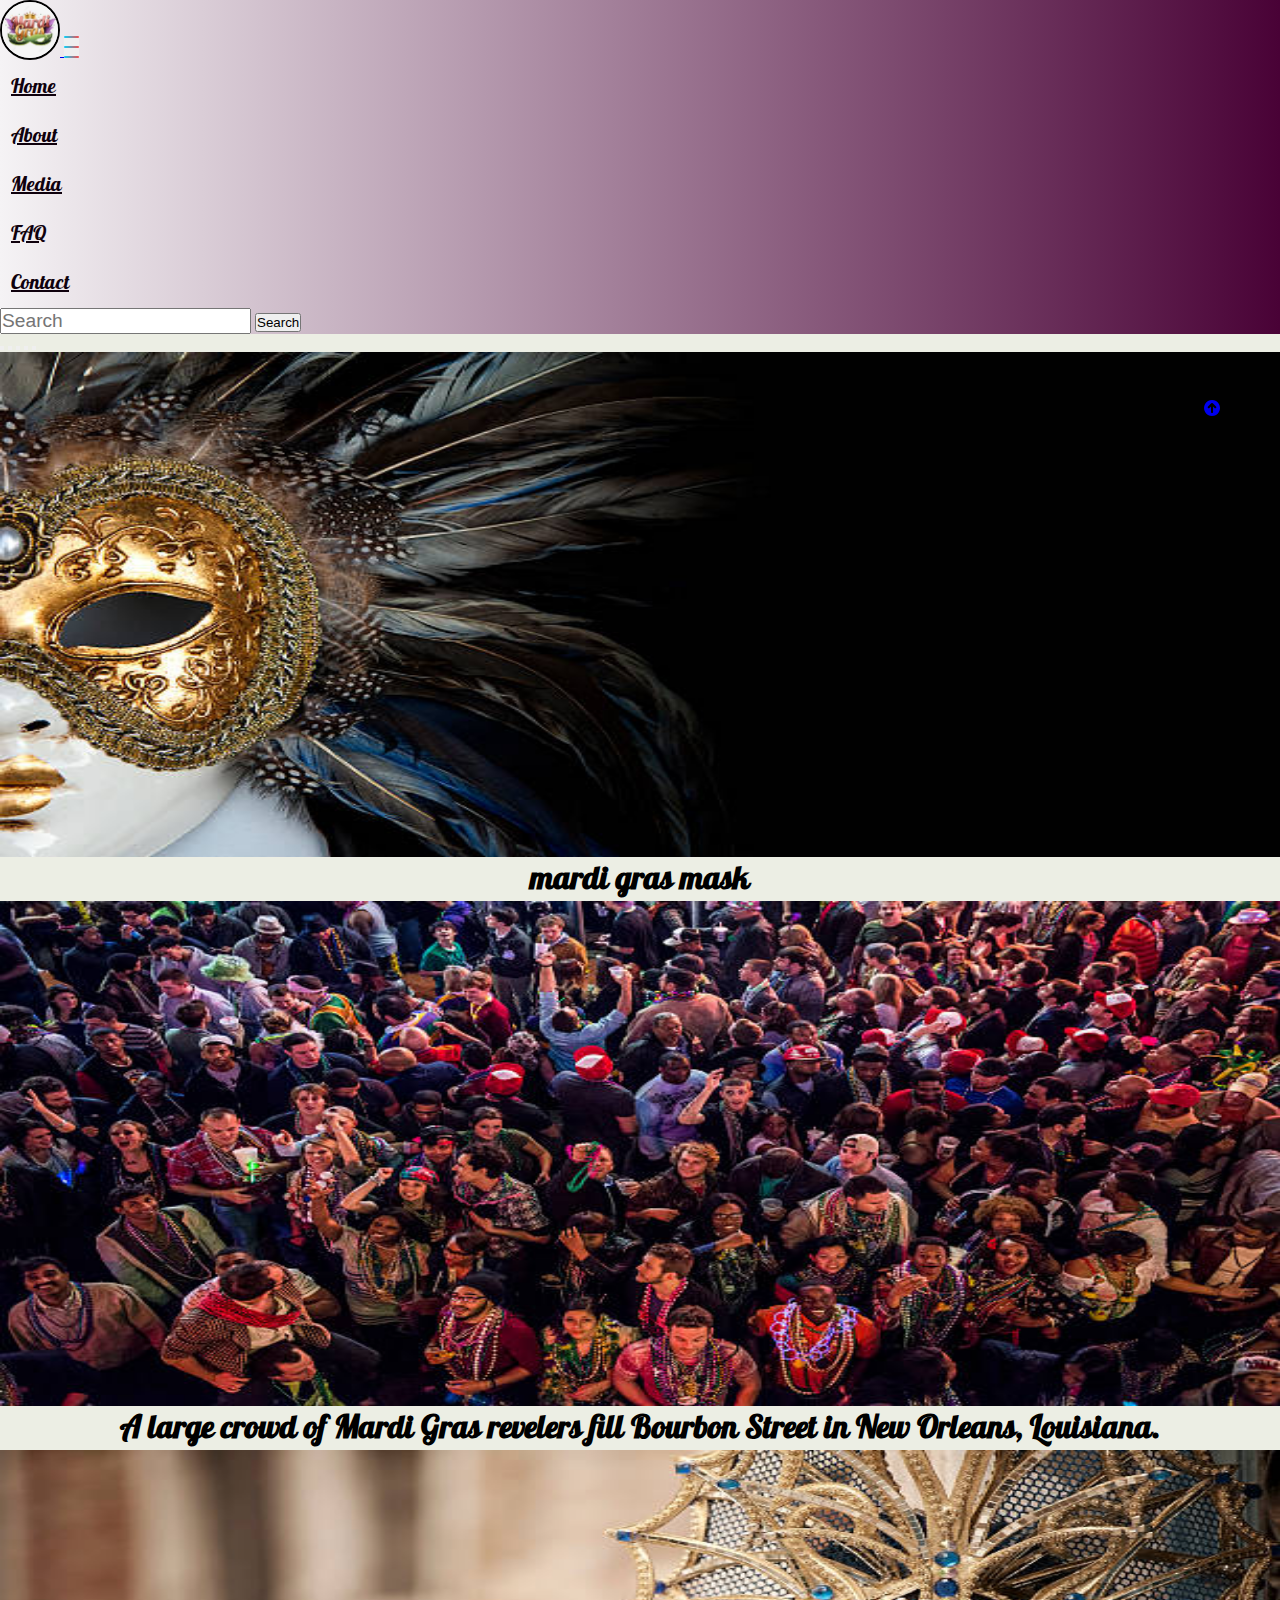
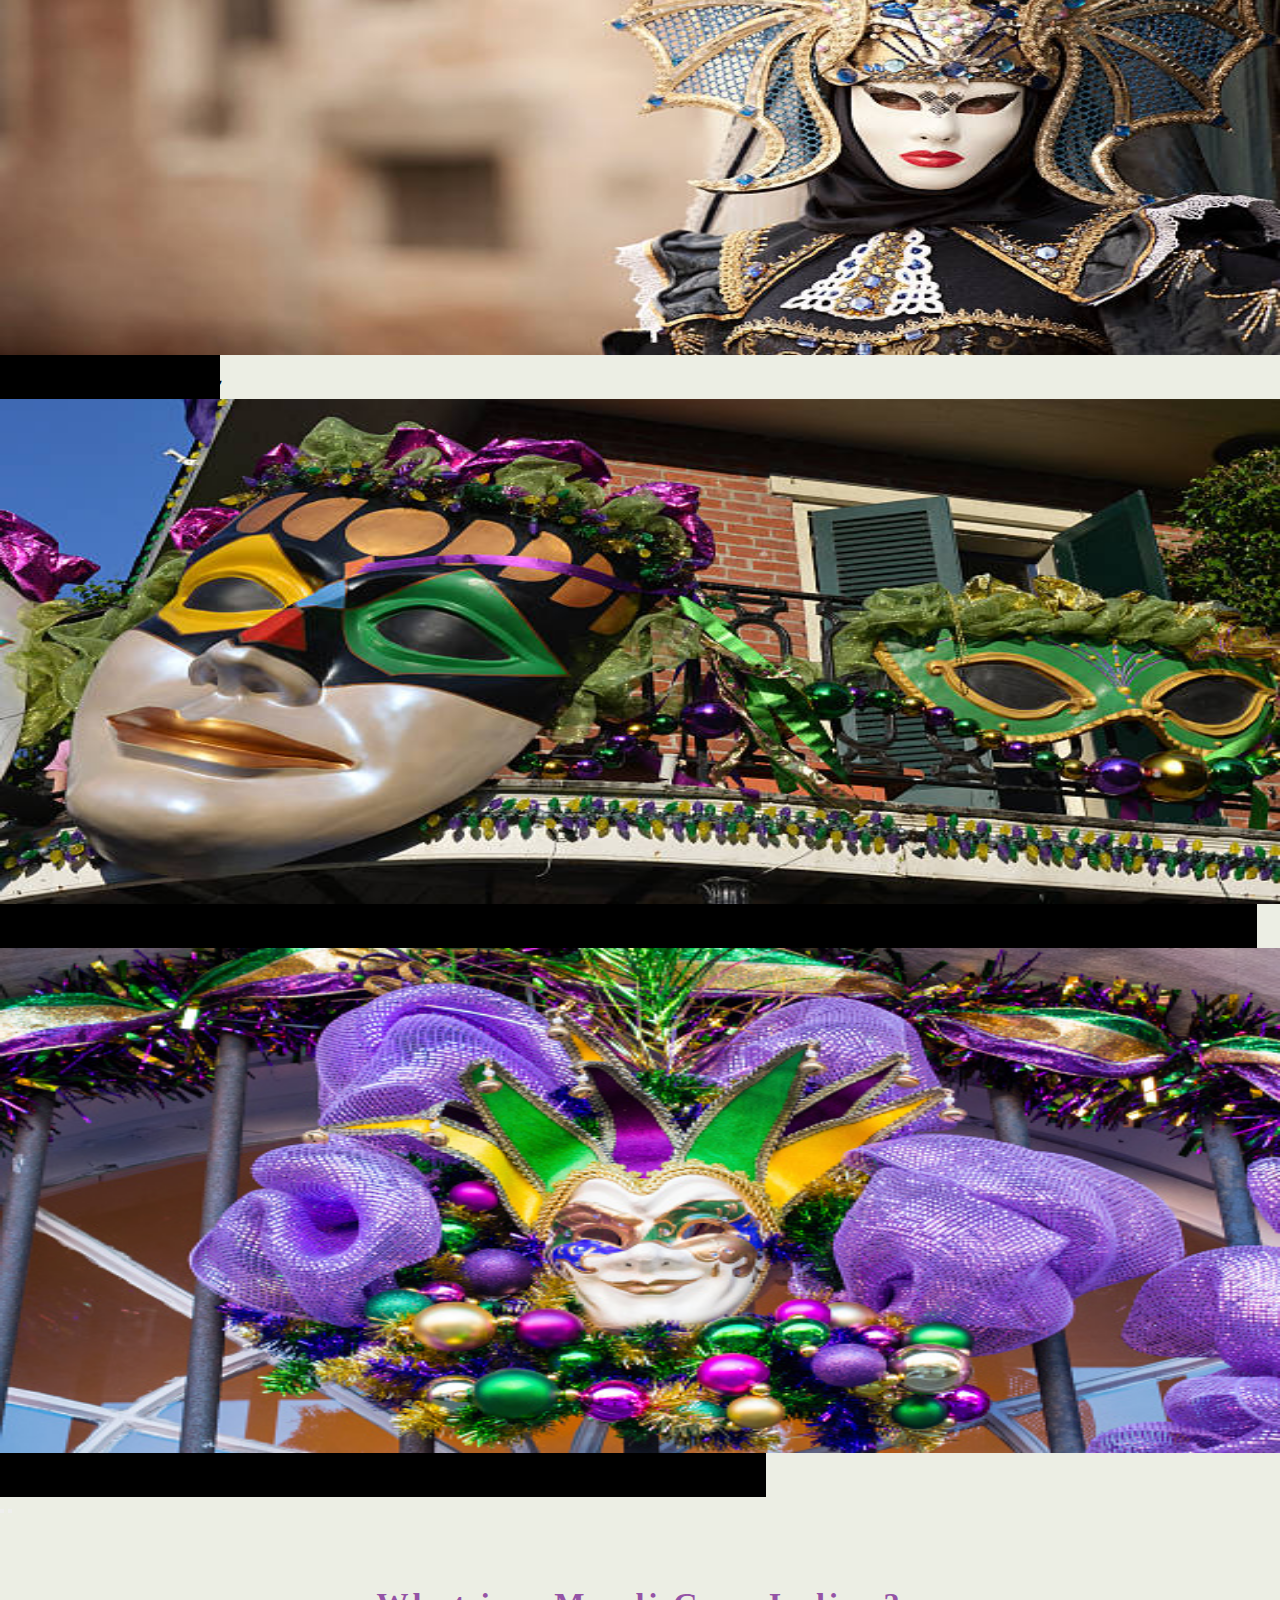
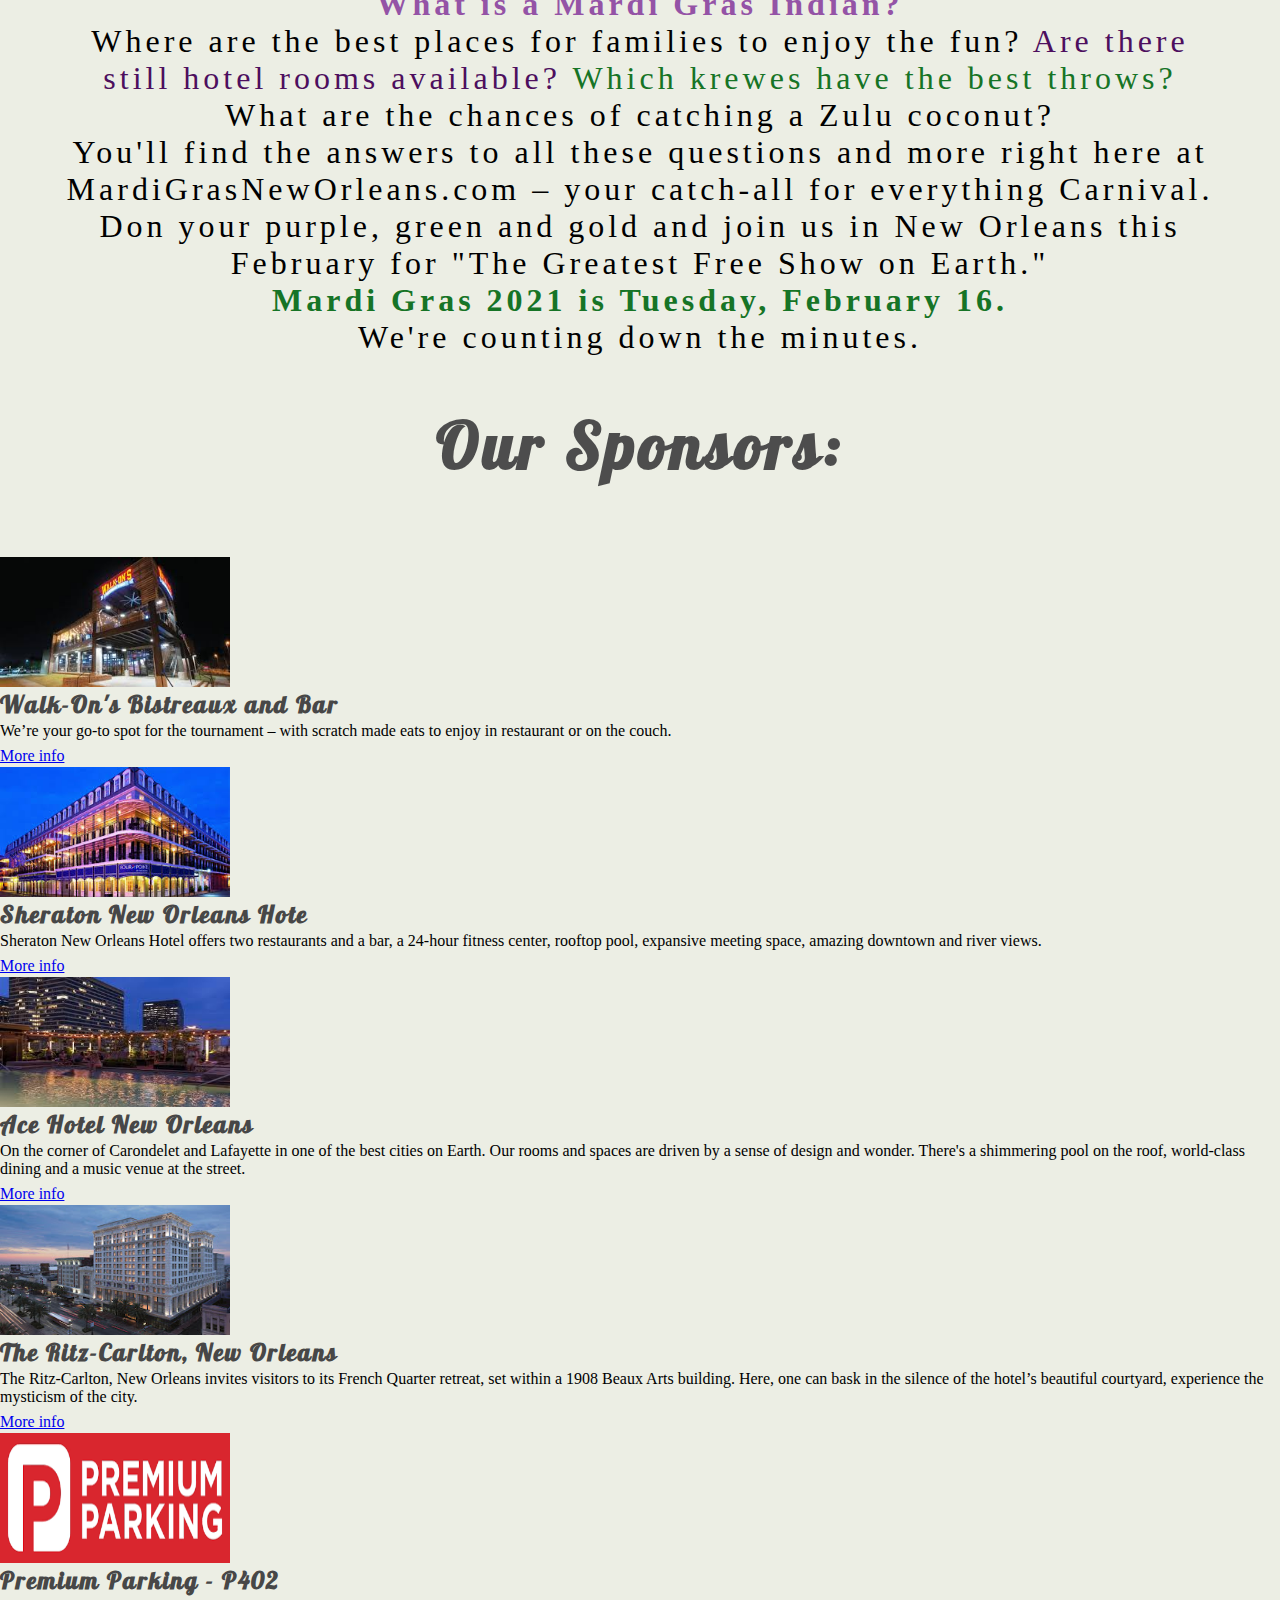
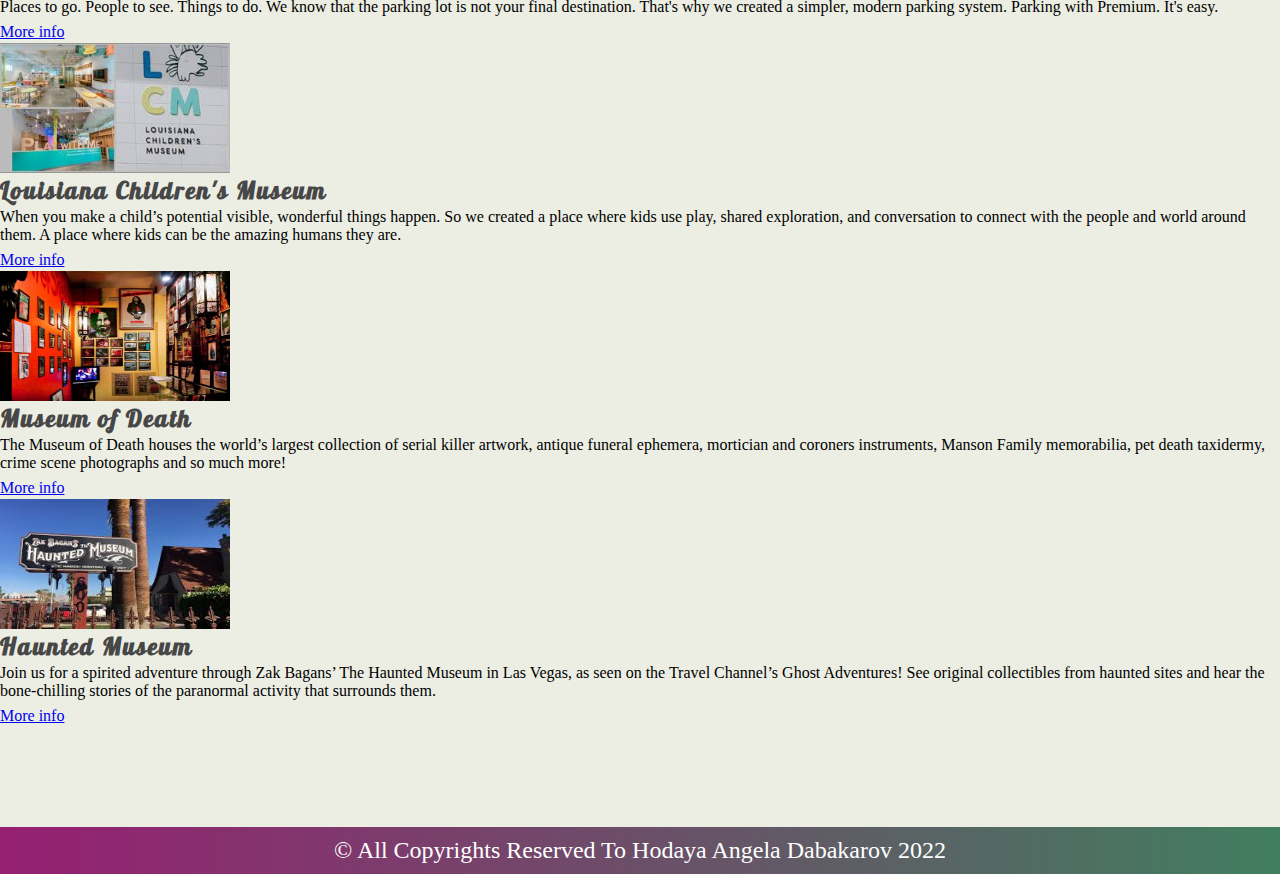
==== commit 18a0469e: "Responsive size" ====
--- a/index.html
+++ b/index.html
@@ -202,7 +202,7 @@
                                         enjoy
                                         in restaurant or on the couch.</p>
                                     <a href="https://walk-ons.com/" class="btn mt-2 btn-outline-primary"
-                                        style="font-size: 1.1vw;" target="_blank">More
+                                        style="font-size: 1rem;" target="_blank">More
                                         info</a>
                                 </div>
                             </div>
@@ -221,7 +221,7 @@
                                         views.
                                     </p>
                                     <a href="https://www.marriott.com/en-us/hotels/msyis-sheraton-new-orleans-hotel/overview/?scid=bb1a189a-fec3-4d19-a255-54ba596febe2&y_source=1_MTUwMjgzMC03MTUtbG9jYXRpb24ud2Vic2l0ZQ%3D%3D"
-                                        class="btn mt-2 btn-outline-primary" style="font-size: 1.1vw;"
+                                        class="btn mt-2 btn-outline-primary" style="font-size: 1rem;"
                                         target="_blank">More info</a>
                                 </div>
                             </div>
@@ -244,7 +244,7 @@
                                         street.
                                     </p>
                                     <a href="https://www.neworleans.com/listing/ace-hotel-new-orleans/29292/"
-                                        class="btn  mt-2 btn-outline-primary" style="font-size: 1.1vw;"
+                                        class="btn  mt-2 btn-outline-primary" style="font-size:1rem"
                                         target="_blank">More info</a>
                                 </div>
                             </div>
@@ -272,7 +272,7 @@
                                         hotel’s beautiful courtyard, experience the mysticism of the city.
                                     </p>
                                     <a href="https://www.ritzcarlton.com/en/hotels/new-orleans"
-                                        class="btn  mt-2 btn-outline-primary" style="font-size: 1.1vw;"
+                                        class="btn  mt-2 btn-outline-primary" style="font-size: 1rem;"
                                         target="_blank">More
                                         info</a>
                                 </div>
@@ -298,7 +298,7 @@
                                         system.
                                         Parking with Premium. It's easy. </p>
                                     <a href="https://www.premiumparking.com/P0402" class="btn mt-2 btn-outline-primary"
-                                        style="font-size: 1.1vw;" target="_blank">More
+                                        style="font-size: 1rem;" target="_blank">More
                                         info</a>
                                 </div>
                             </div>
@@ -326,7 +326,7 @@
                                         they
                                         are.</p>
                                     <a href="https://lcm.org/" class="btn mt-2 btn-outline-primary"
-                                        style="font-size: 1.1vw;" target="_blank">More
+                                        style="font-size: 1rem" target="_blank">More
                                         info</a>
                                 </div>
                             </div>
@@ -357,7 +357,7 @@
                                         much
                                         more!
                                     </p>
-                                    <a href="http://www.museumofdeath.net/" style="font-size: 1.1vw;"
+                                    <a href="http://www.museumofdeath.net/" style="font-size: 1rem"
                                         class="btn mt-2 btn-outline-primary" target="_blank">More
                                         info</a>
                                 </div>
@@ -387,7 +387,7 @@
                                         the
                                         paranormal
                                         activity that surrounds them.</p>
-                                    <a href="https://thehauntedmuseum.com/" style="font-size: 1.1vw;"
+                                    <a href="https://thehauntedmuseum.com/" style="font-size: 1rem;"
                                         class="btn mt-2 btn-outline-primary" target="_blank">More
                                         info</a>
                                 </div>
--- a/sass/main.css
+++ b/sass/main.css
@@ -1,12 +1,12 @@
-@import url("https://fonts.googleapis.com/css2?family=Henny+Penny&family=Lato:wght@300&display=swap");
-@import url("https://fonts.googleapis.com/css2?family=Lato:wght@300&family=Roboto+Serif:ital,wght@1,200&display=swap");
-@import url("https://fonts.googleapis.com/css2?family=Henny+Penny&family=Pattaya&display=swap");
+@import url('https://fonts.googleapis.com/css2?family=Henny+Penny&family=Lato:wght@300&display=swap');
+@import url('https://fonts.googleapis.com/css2?family=Lato:wght@300&family=Roboto+Serif:ital,wght@1,200&display=swap');
+@import url('https://fonts.googleapis.com/css2?family=Henny+Penny&family=Pattaya&display=swap');
 .navbar-toggler {
   width: 15px;
   height: 20px;
   position: relative;
-  -webkit-transition: .5s ease-in-out;
-  transition: .5s ease-in-out;
+  -webkit-transition: 0.5s ease-in-out;
+  transition: 0.5s ease-in-out;
 }
 
 .navbar-toggler,
@@ -15,7 +15,7 @@
 .navbar-toggler-icon:focus {
   outline: none;
   -webkit-box-shadow: none;
-          box-shadow: none;
+  box-shadow: none;
   border: 0;
   position: relative;
 }
@@ -35,9 +35,9 @@
   opacity: 1;
   left: 0;
   -webkit-transform: rotate(0deg);
-          transform: rotate(0deg);
-  -webkit-transition: .25s ease-in-out;
-  transition: .25s ease-in-out;
+  transform: rotate(0deg);
+  -webkit-transition: 0.25s ease-in-out;
+  transition: 0.25s ease-in-out;
 }
 
 .middle-bar {
@@ -49,7 +49,7 @@
   position: absolute;
   top: 0px;
   -webkit-transform: rotate(0deg);
-          transform: rotate(0deg);
+  transform: rotate(0deg);
 }
 
 .navbar-toggler.collapsed .middle-bar {
@@ -63,14 +63,14 @@
   position: absolute;
   top: 20px;
   -webkit-transform: rotate(0deg);
-          transform: rotate(0deg);
+  transform: rotate(0deg);
 }
 
 /* when navigation is clicked */
 .navbar-toggler .top-bar {
   top: inherit;
   -webkit-transform: rotate(135deg);
-          transform: rotate(135deg);
+  transform: rotate(135deg);
 }
 
 .navbar-toggler .middle-bar {
@@ -82,7 +82,7 @@
 .navbar-toggler .bottom-bar {
   top: inherit;
   -webkit-transform: rotate(-135deg);
-          transform: rotate(-135deg);
+  transform: rotate(-135deg);
 }
 
 /* Color of 3 lines */
@@ -91,7 +91,13 @@
 }
 
 header {
-  background-image: -webkit-gradient(linear, left top, right top, from(#f5f3f5), to(#490236));
+  background-image: -webkit-gradient(
+    linear,
+    left top,
+    right top,
+    from(#f5f3f5),
+    to(#490236)
+  );
   background-image: linear-gradient(to right, #f5f3f5, #490236);
 }
 
@@ -127,21 +133,21 @@
 
 h1 {
   font-family: Henny Penny;
-  font-size: 2vw;
+  font-size: 2rem;
 }
 
 h3 {
   font-family: Pattaya;
   text-align: left;
-  font-size: 2vw;
+  font-size: 2rem;
 }
 
 .sponsersPart h2 {
-  font-size: 1.5vw;
+  font-size: 1.5rem;
 }
 
 .sponsersPart p {
-  font-size: 1vw;
+  font-size: 1rem;
 }
 
 #Sponsors {
@@ -152,13 +158,13 @@
 .MediaPictures h1,
 .video h1,
 .ftco-section h1 {
-  font-size: 4vw;
+  font-size: 4rem;
   font-weight: bold;
   letter-spacing: 4px;
   cursor: pointer;
   font-family: Pattaya;
   -webkit-text-decoration-line: overline underline;
-          text-decoration-line: overline underline;
+  text-decoration-line: overline underline;
 }
 
 #Sponsors,
@@ -166,12 +172,19 @@
 .video h1,
 .ftco-section h1 {
   padding: 64px;
-  background: -webkit-gradient(linear, left top, right top, color-stop(0, #4d4d4d), color-stop(10%, white), color-stop(20%, #4d4d4d));
+  background: -webkit-gradient(
+    linear,
+    left top,
+    right top,
+    color-stop(0, #4d4d4d),
+    color-stop(10%, white),
+    color-stop(20%, #4d4d4d)
+  );
   background: linear-gradient(to right, #4d4d4d 0, white 10%, #4d4d4d 20%);
   -webkit-background-clip: text;
   -webkit-text-fill-color: transparent;
   -webkit-animation: shine 5s infinite linear;
-          animation: shine 5s infinite linear;
+  animation: shine 5s infinite linear;
   margin-top: -80px;
 }
 
@@ -201,9 +214,9 @@
 
 .About {
   font-family: Henny Penny;
-  font-size: 6vw;
+  font-size: 6rem;
   -webkit-transform: rotate(-30deg);
-          transform: rotate(-30deg);
+  transform: rotate(-30deg);
   color: rgba(255, 255, 255, 0.767);
 }
 
@@ -214,7 +227,7 @@
   cursor: pointer;
   font-family: Pattaya;
   text-align: left;
-  font-size: 2vw;
+  font-size: 2rem;
 }
 
 h2 {
@@ -241,14 +254,14 @@
 
 .ftco-section .label,
 .form-control {
-  font-size: 1.2vw;
+  font-size: 1.2rem;
 }
 
 * {
   margin: 0;
   padding: 0;
   -webkit-box-sizing: border-box;
-          box-sizing: border-box;
+  box-sizing: border-box;
 }
 
 body {
@@ -261,7 +274,7 @@
 }
 
 #info {
-  font-size: 2vw;
+  font-size: 2rem;
   letter-spacing: 4px;
   font-family: Roboto;
   text-align: center;
@@ -270,33 +283,37 @@
 #info {
   padding: 64px;
   -webkit-animation: an 3s ease-out 1 both;
-          animation: an 3s ease-out 1 both;
+  animation: an 3s ease-out 1 both;
   margin-top: -80px;
 }
 
 @-webkit-keyframes an {
   from {
     opacity: 0;
-    -webkit-transform: perspective(500px) translate3d(-35px, -40px, -150px) rotate3d(1, -1, 0, 35deg);
-            transform: perspective(500px) translate3d(-35px, -40px, -150px) rotate3d(1, -1, 0, 35deg);
+    -webkit-transform: perspective(500px) translate3d(-35px, -40px, -150px)
+      rotate3d(1, -1, 0, 35deg);
+    transform: perspective(500px) translate3d(-35px, -40px, -150px)
+      rotate3d(1, -1, 0, 35deg);
   }
   to {
     opacity: 1;
     -webkit-transform: perspective(500px) translate3d(0, 0, 0);
-            transform: perspective(500px) translate3d(0, 0, 0);
+    transform: perspective(500px) translate3d(0, 0, 0);
   }
 }
 
 @keyframes an {
   from {
     opacity: 0;
-    -webkit-transform: perspective(500px) translate3d(-35px, -40px, -150px) rotate3d(1, -1, 0, 35deg);
-            transform: perspective(500px) translate3d(-35px, -40px, -150px) rotate3d(1, -1, 0, 35deg);
+    -webkit-transform: perspective(500px) translate3d(-35px, -40px, -150px)
+      rotate3d(1, -1, 0, 35deg);
+    transform: perspective(500px) translate3d(-35px, -40px, -150px)
+      rotate3d(1, -1, 0, 35deg);
   }
   to {
     opacity: 1;
     -webkit-transform: perspective(500px) translate3d(0, 0, 0);
-            transform: perspective(500px) translate3d(0, 0, 0);
+    transform: perspective(500px) translate3d(0, 0, 0);
   }
 }
 
@@ -309,7 +326,7 @@
 .card {
   background-color: rgba(245, 245, 220, 0);
   border: 0;
-  font-size: 1.5vw;
+  font-size: 1.5rem;
   font-family: Roboto;
 }
 
@@ -317,7 +334,7 @@
   background-color: rgba(20, 75, 41, 0.925);
   color: #f0e5e5;
   border: none;
-  font-size: 1.3vw;
+  font-size: 1.3rem;
 }
 
 #Mayor .btn:hover {
@@ -327,7 +344,7 @@
 }
 
 #Mayor p {
-  font-size: 1.3vw;
+  font-size: 1.3rem;
   margin-top: 6px;
 }
 
@@ -341,11 +358,12 @@
 }
 
 .FAQ p {
-  font-size: 1.2vw;
-}
-
-.FAQ .accordion-body, .accordion-button {
-  font-size: 1.2vw;
+  font-size: 1.2rem;
+}
+
+.FAQ .accordion-body,
+.accordion-button {
+  font-size: 1.2rem;
 }
 
 .Faq .accordion-button {
@@ -375,19 +393,21 @@
 }
 
 .glow {
-  font-size: 4vw;
+  font-size: 2rem;
   color: rgba(12, 3, 3, 0.527);
   text-align: center;
   -webkit-animation: glow 1s ease-in-out infinite alternate;
-          animation: glow 1s ease-in-out infinite alternate;
+  animation: glow 1s ease-in-out infinite alternate;
 }
 
 @-webkit-keyframes glow {
   from {
-    text-shadow: 0 0 10px #fff, 0 0 20px #fff, 0 0 30px #080406, 0 0 40px #36041d, 0 0 50px #1f0d16, 0 0 60px #33021b, 0 0 70px #11040a;
+    text-shadow: 0 0 10px #fff, 0 0 20px #fff, 0 0 30px #080406,
+      0 0 40px #36041d, 0 0 50px #1f0d16, 0 0 60px #33021b, 0 0 70px #11040a;
   }
   to {
-    text-shadow: 0 0 20px #fff, 0 0 30px #0f5320, 0 0 40px #045719, 0 0 50px #034918, 0 0 60px #076129, 0 0 70px #065530, 0 0 80px #04442a;
+    text-shadow: 0 0 20px #fff, 0 0 30px #0f5320, 0 0 40px #045719,
+      0 0 50px #034918, 0 0 60px #076129, 0 0 70px #065530, 0 0 80px #04442a;
   }
 }
 
@@ -396,7 +416,7 @@
 }
 
 .row:after {
-  content: "";
+  content: '';
   display: table;
   clear: both;
 }
@@ -471,8 +491,8 @@
   transition: 0.6s ease;
   border-radius: 0 3px 3px 0;
   -moz-user-select: none;
-   -ms-user-select: none;
-       user-select: none;
+  -ms-user-select: none;
+  user-select: none;
   -webkit-user-select: none;
 }
 
@@ -516,8 +536,9 @@
 }
 
 .hover-shadow:hover {
-  -webkit-box-shadow: 0 4px 8px 0 rgba(0, 0, 0, 0.2), 0 6px 20px 0 rgba(0, 0, 0, 0.19);
-          box-shadow: 0 4px 8px 0 rgba(0, 0, 0, 0.2), 0 6px 20px 0 rgba(0, 0, 0, 0.19);
+  -webkit-box-shadow: 0 4px 8px 0 rgba(0, 0, 0, 0.2),
+    0 6px 20px 0 rgba(0, 0, 0, 0.19);
+  box-shadow: 0 4px 8px 0 rgba(0, 0, 0, 0.2), 0 6px 20px 0 rgba(0, 0, 0, 0.19);
 }
 
 .myModal {
@@ -526,7 +547,7 @@
 }
 
 .video h3 {
-  font-size: 1.2vw;
+  font-size: 1.2rem;
   text-align: center;
 }
 
@@ -547,7 +568,7 @@
 }
 
 .form-group .btn {
-  font-size: 1.3vw;
+  font-size: 1.3rem;
 }
 
 .question {
@@ -584,11 +605,11 @@
   border-radius: 15px 5px 15px 5px;
   position: relative;
   -webkit-animation: mymove 55s infinite;
-          animation: mymove 55s infinite;
-  -webkit-transition: -webkit-transform .2s;
-  transition: -webkit-transform .2s;
-  transition: transform .2s;
-  transition: transform .2s, -webkit-transform .2s;
+  animation: mymove 55s infinite;
+  -webkit-transition: -webkit-transform 0.2s;
+  transition: -webkit-transform 0.2s;
+  transition: transform 0.2s;
+  transition: transform 0.2s, -webkit-transform 0.2s;
   /* Animation */
   margin: 0 auto;
   opacity: 0.8;
@@ -596,7 +617,7 @@
 
 #quizImage img:hover {
   -webkit-transform: scale(1.5);
-          transform: scale(1.5);
+  transform: scale(1.5);
   margin-top: 20px;
   opacity: 1;
 }
@@ -628,11 +649,11 @@
 
 img[src^='images/logo']:hover {
   -webkit-transform: rotate(-20deg);
-          transform: rotate(-20deg);
-  -webkit-transition: -webkit-transform .5s;
-  transition: -webkit-transform .5s;
-  transition: transform .5s;
-  transition: transform .5s, -webkit-transform .5s;
+  transform: rotate(-20deg);
+  -webkit-transition: -webkit-transform 0.5s;
+  transition: -webkit-transform 0.5s;
+  transition: transform 0.5s;
+  transition: transform 0.5s, -webkit-transform 0.5s;
 }
 
 .sponsersPart img[src^='images/'] {
@@ -658,7 +679,7 @@
 
 .parallax {
   /* The image used */
-  background-image: url("../images/photo5.jpg");
+  background-image: url('../images/photo5.jpg');
   /* Set a specific height */
   min-height: 650px;
   /* Create the parallax scrolling effect */
@@ -673,7 +694,7 @@
 
 .parallax1 {
   /* The image used */
-  background-image: url("../images/bgc.jpg");
+  background-image: url('../images/bgc.jpg');
   /* Set a specific height */
   min-height: 670px;
   /* Create the parallax scrolling effect */
@@ -688,7 +709,7 @@
 
 .parallax2 {
   /* The image used */
-  background-image: url("../images/bgc2.jpg");
+  background-image: url('../images/bgc2.jpg');
   /* Set a specific height */
   min-height: 500px;
   /* Create the parallax scrolling effect */
@@ -703,7 +724,7 @@
 
 .parallax3 {
   /* The image used */
-  background-image: url("../images/bgc3.jpg");
+  background-image: url('../images/bgc3.jpg');
   /* Set a specific height */
   min-height: 500px;
   /* Create the parallax scrolling effect */
@@ -718,7 +739,7 @@
 
 .parallax4 {
   /* The image used */
-  background-image: url("../images/bgc4.jpg");
+  background-image: url('../images/bgc4.jpg');
   /* Set a specific height */
   min-height: 1000px;
   /* Create the parallax scrolling effect */
@@ -742,7 +763,7 @@
   cursor: pointer;
   border: 5px solid white;
   border-radius: 15px;
-  opacity: .8;
+  opacity: 0.8;
 }
 
 .col img[src^='images/photo']:hover {
@@ -778,103 +799,103 @@
 img[src^='images/contactUs']:hover {
   /* Start the shake animation and make the animation last for 0.5 seconds */
   -webkit-animation: shake 0.5s;
-          animation: shake 0.5s;
+  animation: shake 0.5s;
   /* When the animation is finished, start again */
   -webkit-animation-iteration-count: infinite;
-          animation-iteration-count: infinite;
+  animation-iteration-count: infinite;
 }
 
 @-webkit-keyframes shake {
   0% {
     -webkit-transform: translate(1px, 1px) rotate(0deg);
-            transform: translate(1px, 1px) rotate(0deg);
+    transform: translate(1px, 1px) rotate(0deg);
   }
   10% {
     -webkit-transform: translate(-1px, -2px) rotate(-1deg);
-            transform: translate(-1px, -2px) rotate(-1deg);
+    transform: translate(-1px, -2px) rotate(-1deg);
   }
   20% {
     -webkit-transform: translate(-3px, 0px) rotate(1deg);
-            transform: translate(-3px, 0px) rotate(1deg);
+    transform: translate(-3px, 0px) rotate(1deg);
   }
   30% {
     -webkit-transform: translate(3px, 2px) rotate(0deg);
-            transform: translate(3px, 2px) rotate(0deg);
+    transform: translate(3px, 2px) rotate(0deg);
   }
   40% {
     -webkit-transform: translate(1px, -1px) rotate(1deg);
-            transform: translate(1px, -1px) rotate(1deg);
+    transform: translate(1px, -1px) rotate(1deg);
   }
   50% {
     -webkit-transform: translate(-1px, 2px) rotate(-1deg);
-            transform: translate(-1px, 2px) rotate(-1deg);
+    transform: translate(-1px, 2px) rotate(-1deg);
   }
   60% {
     -webkit-transform: translate(-3px, 1px) rotate(0deg);
-            transform: translate(-3px, 1px) rotate(0deg);
+    transform: translate(-3px, 1px) rotate(0deg);
   }
   70% {
     -webkit-transform: translate(3px, 1px) rotate(-1deg);
-            transform: translate(3px, 1px) rotate(-1deg);
+    transform: translate(3px, 1px) rotate(-1deg);
   }
   80% {
     -webkit-transform: translate(-1px, -1px) rotate(1deg);
-            transform: translate(-1px, -1px) rotate(1deg);
+    transform: translate(-1px, -1px) rotate(1deg);
   }
   90% {
     -webkit-transform: translate(1px, 2px) rotate(0deg);
-            transform: translate(1px, 2px) rotate(0deg);
+    transform: translate(1px, 2px) rotate(0deg);
   }
   100% {
     -webkit-transform: translate(1px, -2px) rotate(-1deg);
-            transform: translate(1px, -2px) rotate(-1deg);
+    transform: translate(1px, -2px) rotate(-1deg);
   }
 }
 
 @keyframes shake {
   0% {
     -webkit-transform: translate(1px, 1px) rotate(0deg);
-            transform: translate(1px, 1px) rotate(0deg);
+    transform: translate(1px, 1px) rotate(0deg);
   }
   10% {
     -webkit-transform: translate(-1px, -2px) rotate(-1deg);
-            transform: translate(-1px, -2px) rotate(-1deg);
+    transform: translate(-1px, -2px) rotate(-1deg);
   }
   20% {
     -webkit-transform: translate(-3px, 0px) rotate(1deg);
-            transform: translate(-3px, 0px) rotate(1deg);
+    transform: translate(-3px, 0px) rotate(1deg);
   }
   30% {
     -webkit-transform: translate(3px, 2px) rotate(0deg);
-            transform: translate(3px, 2px) rotate(0deg);
+    transform: translate(3px, 2px) rotate(0deg);
   }
   40% {
     -webkit-transform: translate(1px, -1px) rotate(1deg);
-            transform: translate(1px, -1px) rotate(1deg);
+    transform: translate(1px, -1px) rotate(1deg);
   }
   50% {
     -webkit-transform: translate(-1px, 2px) rotate(-1deg);
-            transform: translate(-1px, 2px) rotate(-1deg);
+    transform: translate(-1px, 2px) rotate(-1deg);
   }
   60% {
     -webkit-transform: translate(-3px, 1px) rotate(0deg);
-            transform: translate(-3px, 1px) rotate(0deg);
+    transform: translate(-3px, 1px) rotate(0deg);
   }
   70% {
     -webkit-transform: translate(3px, 1px) rotate(-1deg);
-            transform: translate(3px, 1px) rotate(-1deg);
+    transform: translate(3px, 1px) rotate(-1deg);
   }
   80% {
     -webkit-transform: translate(-1px, -1px) rotate(1deg);
-            transform: translate(-1px, -1px) rotate(1deg);
+    transform: translate(-1px, -1px) rotate(1deg);
   }
   90% {
     -webkit-transform: translate(1px, 2px) rotate(0deg);
-            transform: translate(1px, 2px) rotate(0deg);
+    transform: translate(1px, 2px) rotate(0deg);
   }
   100% {
     -webkit-transform: translate(1px, -2px) rotate(-1deg);
-            transform: translate(1px, -2px) rotate(-1deg);
+    transform: translate(1px, -2px) rotate(-1deg);
   }
 }
 
@@ -890,7 +911,7 @@
   transition: transform 2s;
   transition: transform 2s, -webkit-transform 2s;
   -webkit-transform: rotateY(360deg);
-          transform: rotateY(360deg);
+  transform: rotateY(360deg);
 }
 
 .contact-wrap {
@@ -901,9 +922,15 @@
 
 .AboutF .fluid {
   margin-top: 0px;
-  font-size: 1.5vw;
+  font-size: 1.5rem;
   font-family: Roboto;
-  background-image: -webkit-gradient(linear, left top, right top, from(#961f72), to(#417e5f));
+  background-image: -webkit-gradient(
+    linear,
+    left top,
+    right top,
+    from(#961f72),
+    to(#417e5f)
+  );
   background-image: linear-gradient(to right, #961f72, #417e5f);
   color: white;
   text-align: center;
@@ -912,9 +939,15 @@
 
 footer .fluid {
   margin-top: 100px;
-  font-size: 1.5vw;
+  font-size: 1.5rem;
   font-family: Roboto;
-  background-image: -webkit-gradient(linear, left top, right top, from(#961f72), to(#417e5f));
+  background-image: -webkit-gradient(
+    linear,
+    left top,
+    right top,
+    from(#961f72),
+    to(#417e5f)
+  );
   background-image: linear-gradient(to right, #961f72, #417e5f);
   color: white;
   text-align: center;
@@ -932,4 +965,4 @@
     display: none;
   }
 }
-/*# sourceMappingURL=main.css.map */+/*# sourceMappingURL=main.css.map */
